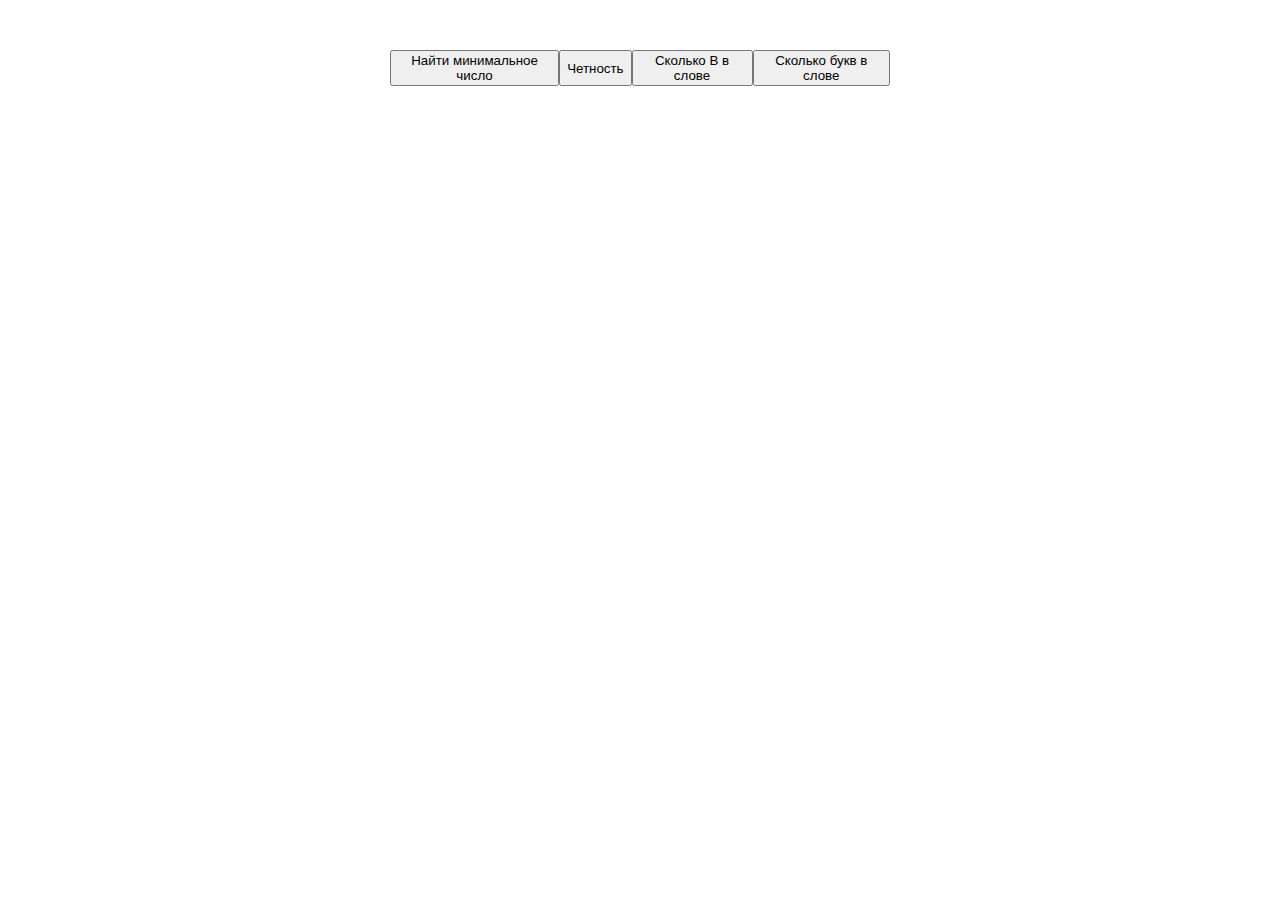
==== Задание 2/index.html @ 337102f5 "Add files via upload" ====
<!DOCTYPE html>
<html>
<head>
	<meta charset="utf-8">
	<style>
		body {
			height: 100%
		}
		div {
			width: 500px;
			margin: 50px auto;
			display: flex;
			justify-content: space-between;
		}
	</style>
	<title></title>
</head>
<body>
	<div>
		<button onclick="findMin(prompt('Введите первое число'),prompt('Введите второе число'))">Найти минимальное число</button>
		<button onclick="console.log(isEven(prompt('Введите первое число')))">Четность</button>
		<button onclick="countBs(prompt('Введите слово'))">Сколько B в слове</button>
		<button onclick="countLetters(prompt('Введите слово'), prompt('Введите букву'))">Сколько букв в слове</button>
	</div>
</body>
<script type="text/javascript" defer src="cody.js"></script>
</html>
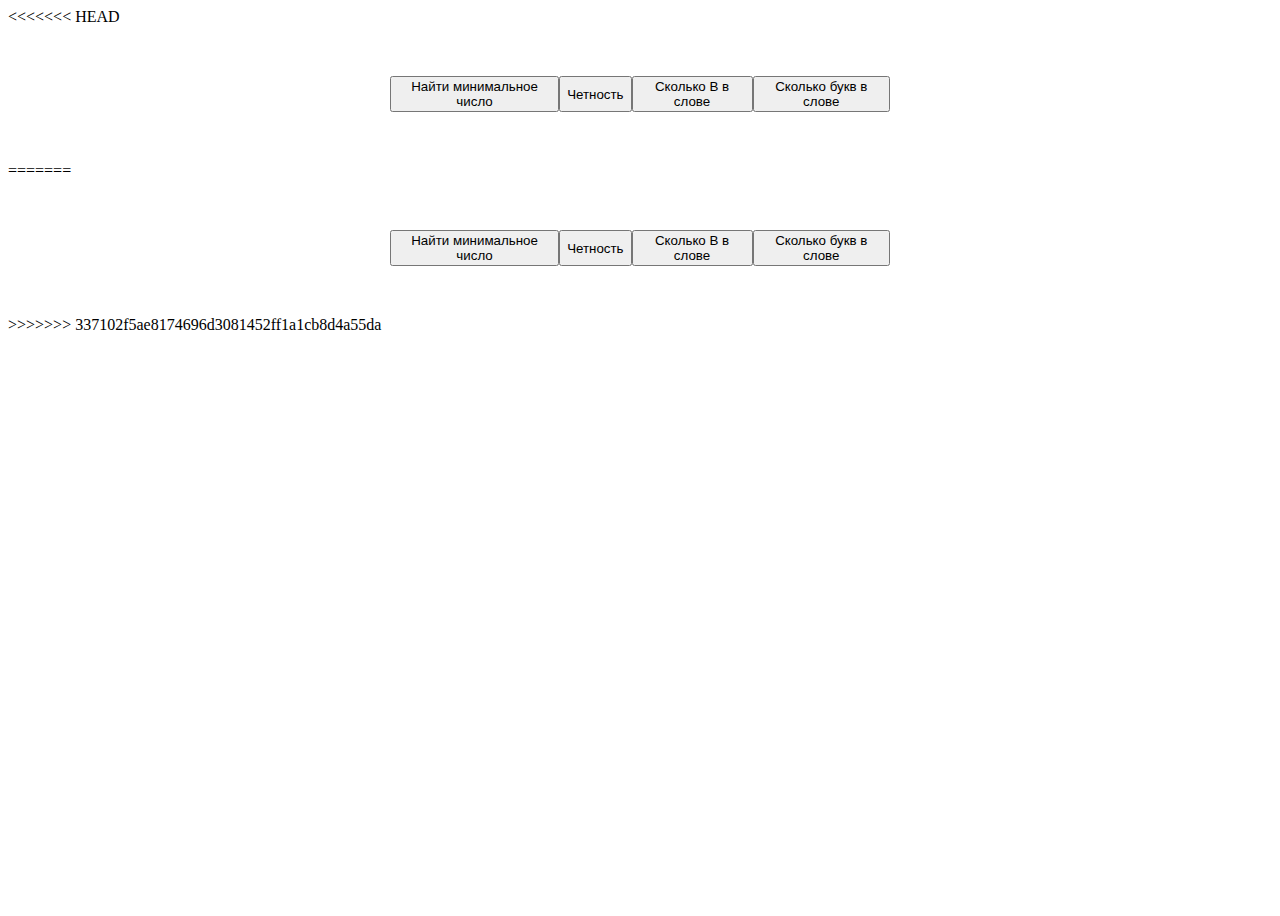
==== commit 2c761158: "Исправлена несовместимость" ====
--- a/Задание 2/index.html
+++ b/Задание 2/index.html
@@ -1,27 +1,57 @@
-<!DOCTYPE html>
-<html>
-<head>
-	<meta charset="utf-8">
-	<style>
-		body {
-			height: 100%
-		}
-		div {
-			width: 500px;
-			margin: 50px auto;
-			display: flex;
-			justify-content: space-between;
-		}
-	</style>
-	<title></title>
-</head>
-<body>
-	<div>
-		<button onclick="findMin(prompt('Введите первое число'),prompt('Введите второе число'))">Найти минимальное число</button>
-		<button onclick="console.log(isEven(prompt('Введите первое число')))">Четность</button>
-		<button onclick="countBs(prompt('Введите слово'))">Сколько B в слове</button>
-		<button onclick="countLetters(prompt('Введите слово'), prompt('Введите букву'))">Сколько букв в слове</button>
-	</div>
-</body>
-<script type="text/javascript" defer src="cody.js"></script>
+<<<<<<< HEAD
+<!DOCTYPE html>
+<html>
+<head>
+	<meta charset="utf-8">
+	<style>
+		body {
+			height: 100%
+		}
+		div {
+			width: 500px;
+			margin: 50px auto;
+			display: flex;
+			justify-content: space-between;
+		}
+	</style>
+	<title></title>
+</head>
+<body>
+	<div>
+		<button onclick="findMin(prompt('Введите первое число'),prompt('Введите второе число'))">Найти минимальное число</button>
+		<button onclick="console.log(isEven(prompt('Введите первое число')))">Четность</button>
+		<button onclick="countBs(prompt('Введите слово'))">Сколько B в слове</button>
+		<button onclick="countLetters(prompt('Введите слово'), prompt('Введите букву'))">Сколько букв в слове</button>
+	</div>
+</body>
+<script type="text/javascript" defer src="cody.js"></script>
+</html>
+=======
+<!DOCTYPE html>
+<html>
+<head>
+	<meta charset="utf-8">
+	<style>
+		body {
+			height: 100%
+		}
+		div {
+			width: 500px;
+			margin: 50px auto;
+			display: flex;
+			justify-content: space-between;
+		}
+	</style>
+	<title></title>
+</head>
+<body>
+	<div>
+		<button onclick="findMin(prompt('Введите первое число'),prompt('Введите второе число'))">Найти минимальное число</button>
+		<button onclick="console.log(isEven(prompt('Введите первое число')))">Четность</button>
+		<button onclick="countBs(prompt('Введите слово'))">Сколько B в слове</button>
+		<button onclick="countLetters(prompt('Введите слово'), prompt('Введите букву'))">Сколько букв в слове</button>
+	</div>
+</body>
+<script type="text/javascript" defer src="cody.js"></script>
+>>>>>>> 337102f5ae8174696d3081452ff1a1cb8d4a55da
 </html>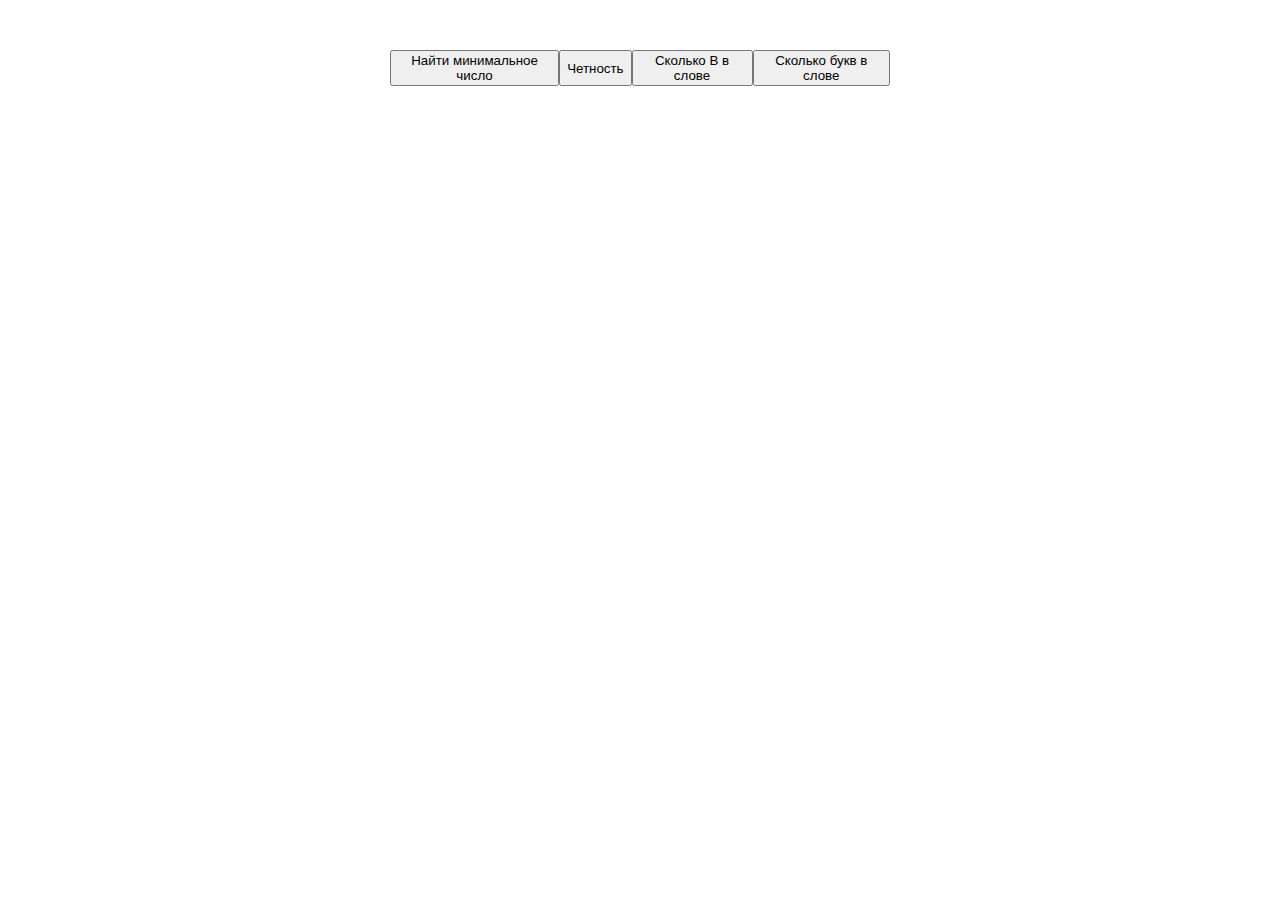
==== commit 10fbd672: "Исправлена несовместимость" ====
--- a/Задание 2/index.html
+++ b/Задание 2/index.html
@@ -1,4 +1,3 @@
-<<<<<<< HEAD
 <!DOCTYPE html>
 <html>
 <head>
@@ -25,33 +24,4 @@
 	</div>
 </body>
 <script type="text/javascript" defer src="cody.js"></script>
-</html>
-=======
-<!DOCTYPE html>
-<html>
-<head>
-	<meta charset="utf-8">
-	<style>
-		body {
-			height: 100%
-		}
-		div {
-			width: 500px;
-			margin: 50px auto;
-			display: flex;
-			justify-content: space-between;
-		}
-	</style>
-	<title></title>
-</head>
-<body>
-	<div>
-		<button onclick="findMin(prompt('Введите первое число'),prompt('Введите второе число'))">Найти минимальное число</button>
-		<button onclick="console.log(isEven(prompt('Введите первое число')))">Четность</button>
-		<button onclick="countBs(prompt('Введите слово'))">Сколько B в слове</button>
-		<button onclick="countLetters(prompt('Введите слово'), prompt('Введите букву'))">Сколько букв в слове</button>
-	</div>
-</body>
-<script type="text/javascript" defer src="cody.js"></script>
->>>>>>> 337102f5ae8174696d3081452ff1a1cb8d4a55da
 </html>